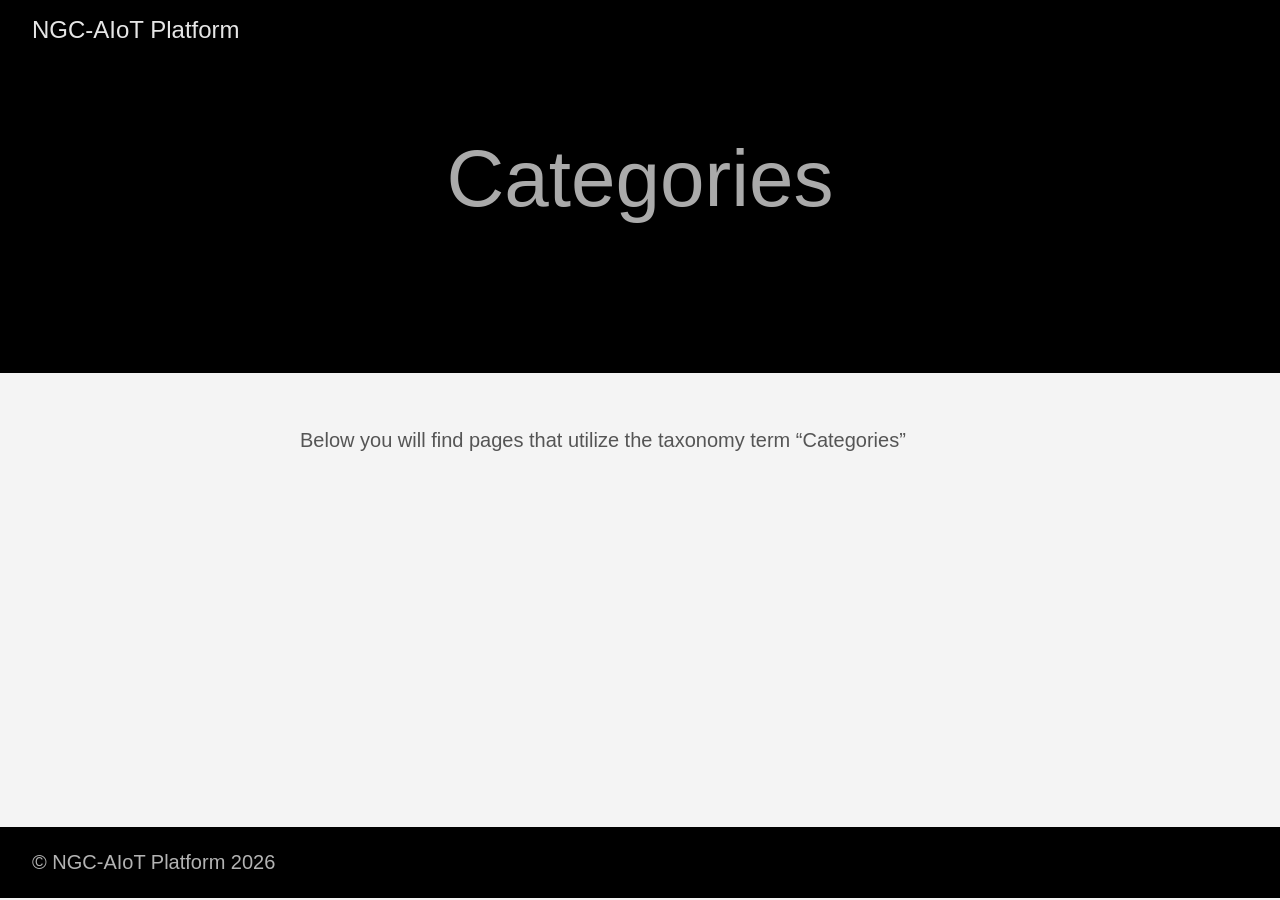
==== categories/index.html @ 3f24cfa2 "deploy: 47c6fb890910b95f30779cddfb036fd04392574d" ====
<!doctype html><html lang=en-us><head><meta charset=utf-8><meta http-equiv=X-UA-Compatible content="IE=edge,chrome=1"><title>NGC-AIoT Platform</title><meta name=viewport content="width=device-width,minimum-scale=1"><meta name=description content><meta name=generator content="Hugo 0.160.0"><meta name=robots content="index, follow"><link rel=stylesheet href=/ananke/css/main.min.efe4d852f731d5d1fbb87718387202a97aafd768cdcdaed0662bbe6982e91824.css><link href=/categories/index.xml rel=alternate type=application/rss+xml title="NGC-AIoT Platform"><link href=/categories/index.xml rel=feed type=application/rss+xml title="NGC-AIoT Platform"><link rel=canonical href=https://ngc-aiot.github.io/categories/><meta property="og:url" content="https://ngc-aiot.github.io/categories/"><meta property="og:site_name" content="NGC-AIoT Platform"><meta property="og:title" content="Categories"><meta property="og:locale" content="en_us"><meta property="og:type" content="website"><meta itemprop=name content="Categories"><meta name=twitter:card content="summary"><meta name=twitter:title content="Categories"></head><body class="ma0 avenir bg-near-white production is-taxonomy"><header><div class="pb3-m pb6-l bg-black"><nav class="pv3 ph3 ph4-ns" role=navigation><div class="flex-l center items-center justify-between"><a href=/ class="f3 fw2 hover-white white-90 dib no-underline">NGC-AIoT Platform</a><div class="flex-l items-center"><div class=ananke-socials></div></div></div></nav><div class="tc-l pv3 ph3 ph4-ns"><h1 class="f2 f-subheadline-l fw2 light-silver mb0 lh-title">Categories</h1></div></div></header><main class=pb7 role=main><article class="cf pa3 pa4-m pa4-l"><div class="measure-wide-l center f4 lh-copy nested-copy-line-height nested-links mid-gray"><p>Below you will find pages that utilize the taxonomy term “Categories”</p></div></article><div class="mw8 center"><section class="flex-ns mt5 flex-wrap justify-around"></section></div></main><footer class="bg-black bottom-0 w-100 pa3" role=contentinfo><div class="flex justify-between"><a class="f4 fw4 hover-white white-70 dn dib-ns pv2 ph3 no-underline" href=https://ngc-aiot.github.io/>&copy; NGC-AIoT Platform 2026</a><div><div class=ananke-socials></div></div></div></footer></body></html>
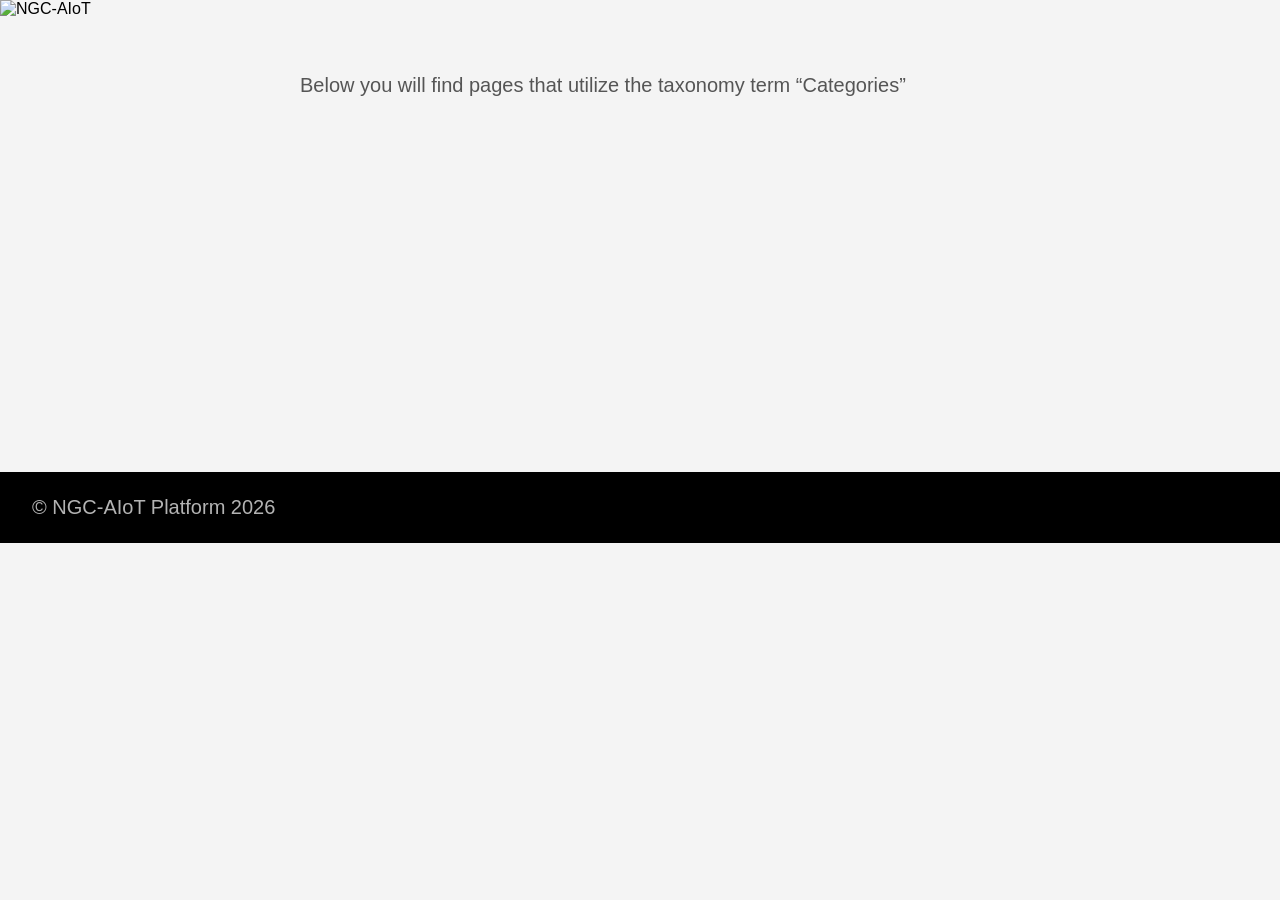
==== commit b278eb9a: "deploy: 8814171e6cbcd106c707ff5039d4d18cb9de57d5" ====
--- a/categories/index.html
+++ b/categories/index.html
@@ -1 +1 @@
-<!doctype html><html lang=en-us><head><meta charset=utf-8><meta http-equiv=X-UA-Compatible content="IE=edge,chrome=1"><title>NGC-AIoT Platform</title><meta name=viewport content="width=device-width,minimum-scale=1"><meta name=description content><meta name=generator content="Hugo 0.160.0"><meta name=robots content="index, follow"><link rel=stylesheet href=/ananke/css/main.min.efe4d852f731d5d1fbb87718387202a97aafd768cdcdaed0662bbe6982e91824.css><link href=/categories/index.xml rel=alternate type=application/rss+xml title="NGC-AIoT Platform"><link href=/categories/index.xml rel=feed type=application/rss+xml title="NGC-AIoT Platform"><link rel=canonical href=https://ngc-aiot.github.io/categories/><meta property="og:url" content="https://ngc-aiot.github.io/categories/"><meta property="og:site_name" content="NGC-AIoT Platform"><meta property="og:title" content="Categories"><meta property="og:locale" content="en_us"><meta property="og:type" content="website"><meta itemprop=name content="Categories"><meta name=twitter:card content="summary"><meta name=twitter:title content="Categories"></head><body class="ma0 avenir bg-near-white production is-taxonomy"><header><div class="pb3-m pb6-l bg-black"><nav class="pv3 ph3 ph4-ns" role=navigation><div class="flex-l center items-center justify-between"><a href=/ class="f3 fw2 hover-white white-90 dib no-underline">NGC-AIoT Platform</a><div class="flex-l items-center"><div class=ananke-socials></div></div></div></nav><div class="tc-l pv3 ph3 ph4-ns"><h1 class="f2 f-subheadline-l fw2 light-silver mb0 lh-title">Categories</h1></div></div></header><main class=pb7 role=main><article class="cf pa3 pa4-m pa4-l"><div class="measure-wide-l center f4 lh-copy nested-copy-line-height nested-links mid-gray"><p>Below you will find pages that utilize the taxonomy term “Categories”</p></div></article><div class="mw8 center"><section class="flex-ns mt5 flex-wrap justify-around"></section></div></main><footer class="bg-black bottom-0 w-100 pa3" role=contentinfo><div class="flex justify-between"><a class="f4 fw4 hover-white white-70 dn dib-ns pv2 ph3 no-underline" href=https://ngc-aiot.github.io/>&copy; NGC-AIoT Platform 2026</a><div><div class=ananke-socials></div></div></div></footer></body></html>+<!doctype html><html lang=en-us><head><meta charset=utf-8><meta http-equiv=X-UA-Compatible content="IE=edge,chrome=1"><title>NGC-AIoT Platform</title><meta name=viewport content="width=device-width,minimum-scale=1"><meta name=description content><meta name=generator content="Hugo 0.160.0"><meta name=robots content="index, follow"><link rel=stylesheet href=/ananke/css/main.min.efe4d852f731d5d1fbb87718387202a97aafd768cdcdaed0662bbe6982e91824.css><link href=/categories/index.xml rel=alternate type=application/rss+xml title="NGC-AIoT Platform"><link href=/categories/index.xml rel=feed type=application/rss+xml title="NGC-AIoT Platform"><link rel=canonical href=https://ngc-aiot.github.io/categories/><meta property="og:url" content="https://ngc-aiot.github.io/categories/"><meta property="og:site_name" content="NGC-AIoT Platform"><meta property="og:title" content="Categories"><meta property="og:locale" content="en_us"><meta property="og:type" content="website"><meta itemprop=name content="Categories"><meta name=twitter:card content="summary"><meta name=twitter:title content="Categories"></head><body class="ma0 avenir bg-near-white production is-taxonomy"><header class=custom-header><div class=header-wrapper><img src=/logo.png alt=NGC-AIoT class=header-image></div></header><main class=pb7 role=main><article class="cf pa3 pa4-m pa4-l"><div class="measure-wide-l center f4 lh-copy nested-copy-line-height nested-links mid-gray"><p>Below you will find pages that utilize the taxonomy term “Categories”</p></div></article><div class="mw8 center"><section class="flex-ns mt5 flex-wrap justify-around"></section></div></main><footer class="bg-black bottom-0 w-100 pa3" role=contentinfo><div class="flex justify-between"><a class="f4 fw4 hover-white white-70 dn dib-ns pv2 ph3 no-underline" href=https://ngc-aiot.github.io/>&copy; NGC-AIoT Platform 2026</a><div><div class=ananke-socials></div></div></div></footer></body></html>
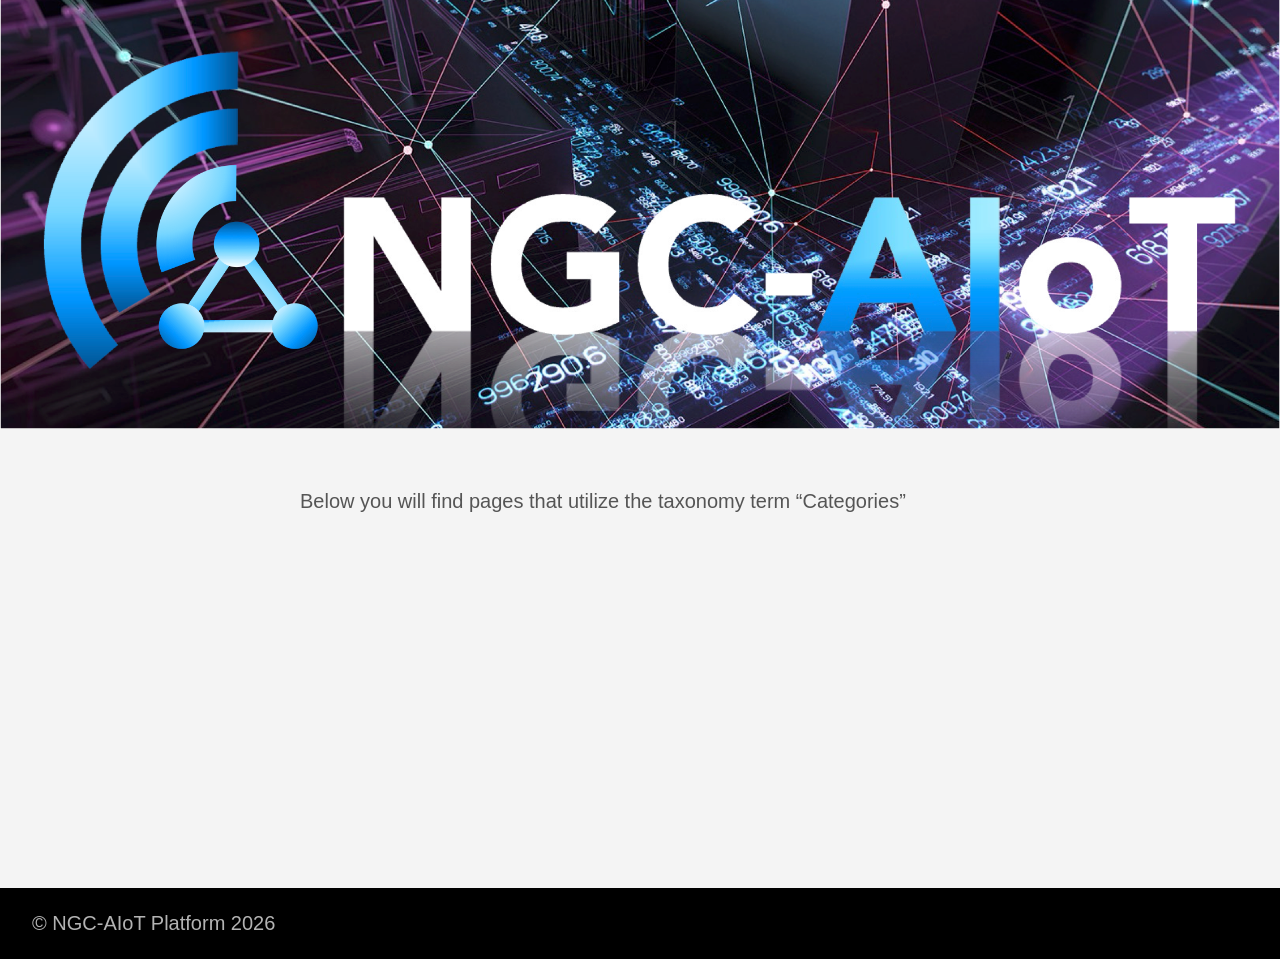
==== commit 184ab2dc: "deploy: 5bc965479991bcecac365a279331961dd254252d" ====
--- a/categories/index.html
+++ b/categories/index.html
@@ -1 +1 @@
-<!doctype html><html lang=en-us><head><meta charset=utf-8><meta http-equiv=X-UA-Compatible content="IE=edge,chrome=1"><title>NGC-AIoT Platform</title><meta name=viewport content="width=device-width,minimum-scale=1"><meta name=description content><meta name=generator content="Hugo 0.160.0"><meta name=robots content="index, follow"><link rel=stylesheet href=/ananke/css/main.min.efe4d852f731d5d1fbb87718387202a97aafd768cdcdaed0662bbe6982e91824.css><link href=/categories/index.xml rel=alternate type=application/rss+xml title="NGC-AIoT Platform"><link href=/categories/index.xml rel=feed type=application/rss+xml title="NGC-AIoT Platform"><link rel=canonical href=https://ngc-aiot.github.io/categories/><meta property="og:url" content="https://ngc-aiot.github.io/categories/"><meta property="og:site_name" content="NGC-AIoT Platform"><meta property="og:title" content="Categories"><meta property="og:locale" content="en_us"><meta property="og:type" content="website"><meta itemprop=name content="Categories"><meta name=twitter:card content="summary"><meta name=twitter:title content="Categories"></head><body class="ma0 avenir bg-near-white production is-taxonomy"><header class=custom-header><div class=header-wrapper><img src=/logo.png alt=NGC-AIoT class=header-image></div></header><main class=pb7 role=main><article class="cf pa3 pa4-m pa4-l"><div class="measure-wide-l center f4 lh-copy nested-copy-line-height nested-links mid-gray"><p>Below you will find pages that utilize the taxonomy term “Categories”</p></div></article><div class="mw8 center"><section class="flex-ns mt5 flex-wrap justify-around"></section></div></main><footer class="bg-black bottom-0 w-100 pa3" role=contentinfo><div class="flex justify-between"><a class="f4 fw4 hover-white white-70 dn dib-ns pv2 ph3 no-underline" href=https://ngc-aiot.github.io/>&copy; NGC-AIoT Platform 2026</a><div><div class=ananke-socials></div></div></div></footer></body></html>+<!doctype html><html lang=en-us><head><meta charset=utf-8><meta http-equiv=X-UA-Compatible content="IE=edge,chrome=1"><title>NGC-AIoT Platform</title><meta name=viewport content="width=device-width,minimum-scale=1"><meta name=description content><meta name=generator content="Hugo 0.160.0"><meta name=robots content="index, follow"><link rel=stylesheet href=/ananke/css/main.min.efe4d852f731d5d1fbb87718387202a97aafd768cdcdaed0662bbe6982e91824.css><link href=/categories/index.xml rel=alternate type=application/rss+xml title="NGC-AIoT Platform"><link href=/categories/index.xml rel=feed type=application/rss+xml title="NGC-AIoT Platform"><link rel=canonical href=https://ngc-aiot.github.io/categories/><meta property="og:url" content="https://ngc-aiot.github.io/categories/"><meta property="og:site_name" content="NGC-AIoT Platform"><meta property="og:title" content="Categories"><meta property="og:locale" content="en_us"><meta property="og:type" content="website"><meta itemprop=name content="Categories"><meta name=twitter:card content="summary"><meta name=twitter:title content="Categories"></head><body class="ma0 avenir bg-near-white production is-taxonomy"><header class=custom-header><div class=header-wrapper><img src=/ngcaiot_logo.png alt=NGC-AIoT class=header-image></div></header><main class=pb7 role=main><article class="cf pa3 pa4-m pa4-l"><div class="measure-wide-l center f4 lh-copy nested-copy-line-height nested-links mid-gray"><p>Below you will find pages that utilize the taxonomy term “Categories”</p></div></article><div class="mw8 center"><section class="flex-ns mt5 flex-wrap justify-around"></section></div></main><footer class="bg-black bottom-0 w-100 pa3" role=contentinfo><div class="flex justify-between"><a class="f4 fw4 hover-white white-70 dn dib-ns pv2 ph3 no-underline" href=https://ngc-aiot.github.io/>&copy; NGC-AIoT Platform 2026</a><div><div class=ananke-socials></div></div></div></footer></body></html>
